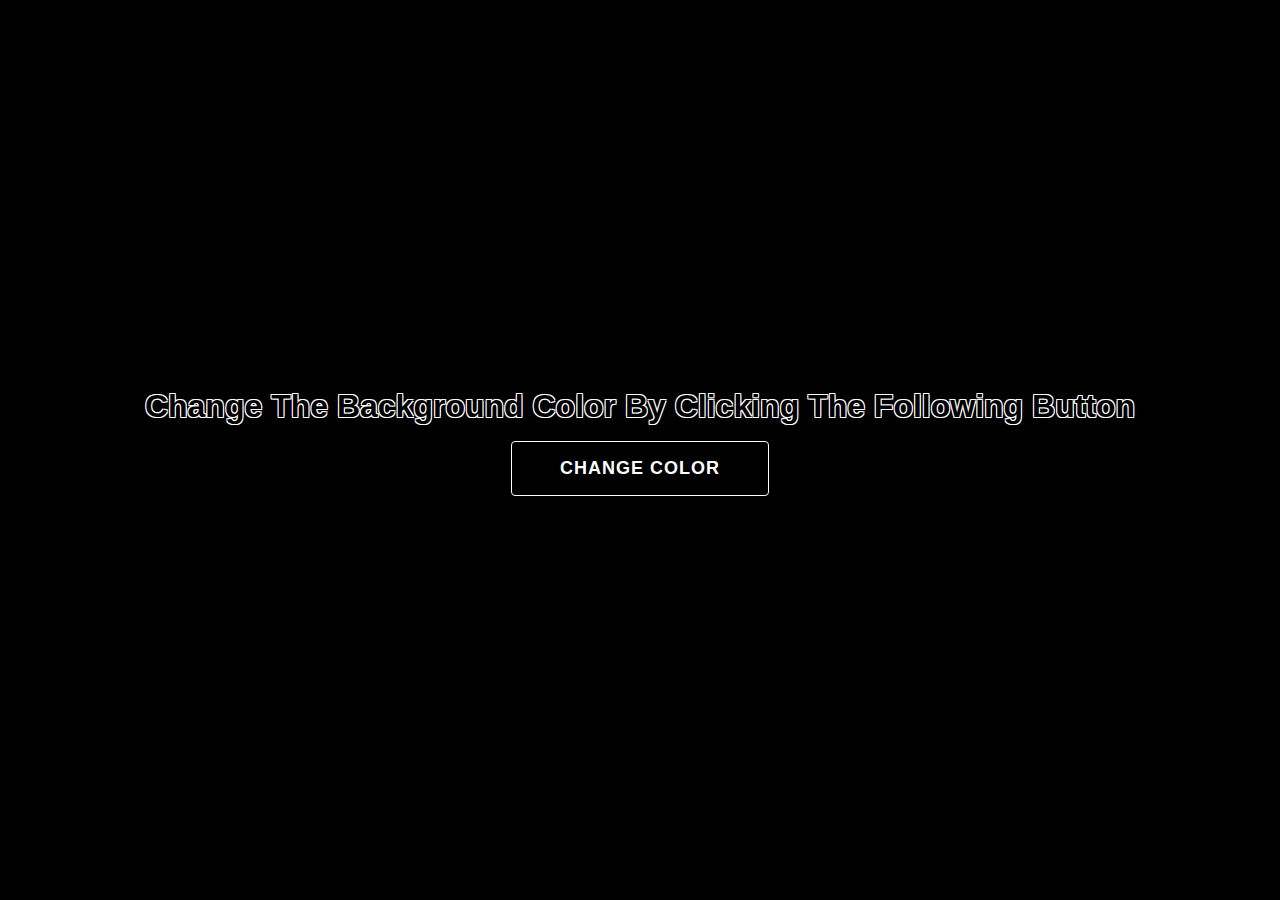
==== Change-Background/index.html @ 04026926 "project init and change-background mini project added" ====
<!DOCTYPE html>
<html lang="en">
<head>
    <meta charset="UTF-8">
    <meta http-equiv="X-UA-Compatible" content="IE=edge">
    <meta name="viewport" content="width=device-width, initial-scale=1.0">
    <title>Mini Dom Projects</title>
    <link rel="stylesheet" href="style.css">
</head>
<body id="root">
    <div class="container" id="root">
        <h1>
            Change The Background Color By Clicking The Following Button
        </h1>
        <button id="change-color"><b>Change Color</b></button>
    </div>
    <script src="app.js"></script>
</body>
</html>
---- Change-Background/style.css ----
*,
*::before,
*::after {
	margin: 0;
	padding: 0;
	box-sizing: border-box;
}

body {
	font-family: "Roboto", -apple-system, BlinkMacSystemFont, "Segoe UI", "Oxygen", "Ubuntu", "Cantarell", "Fira Sans", "Droid Sans", "Helvetica Neue", sans-serif;
	font-size: 16px;
	background-color: #000;
	width: 100vw;
	height: 100vh;
}

.container {
	width: 100%;
	height: 100%;
	display: flex;
	flex-direction: column;
	justify-content: center;
	align-items: center;
}

button {
    font-family: "Roboto", -apple-system, BlinkMacSystemFont, "Segoe UI", "Oxygen", "Ubuntu", "Cantarell", "Fira Sans", "Droid Sans", "Helvetica Neue", sans-serif;
	padding: 1rem 3rem;
	margin: 1rem 0;
	outline: none;
	background-color: #000;
	color: #fff;
	border: 1px solid #fff;
	border-radius: 0.25rem;
	font-size: 18px;
	text-transform: uppercase;
	letter-spacing: 1px;
	cursor: pointer;
}

button:hover {
	background-color: #fff;
	color: #000;
	border: 1px solid #000;
}

h1 {
	text-shadow: -1px -1px 0 #fff, 1px -1px 0 #fff, -1px 1px 0 #fff,
		1px 1px 0 #fff;
	text-align: center;
}
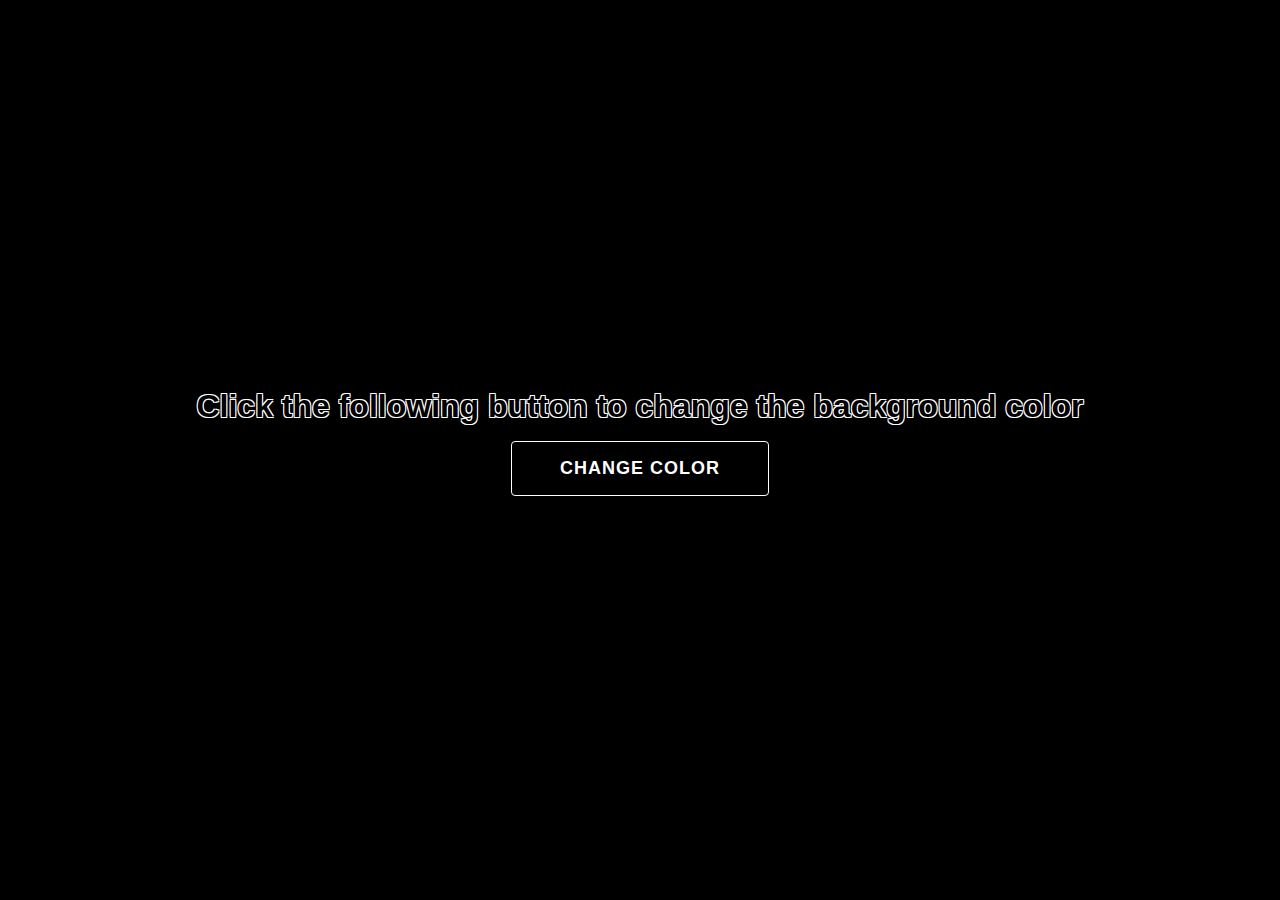
==== commit f3ff31f0: "quote generator html and css part done and minor issue fixed" ====
--- a/Change-Background/index.html
+++ b/Change-Background/index.html
@@ -4,16 +4,16 @@
     <meta charset="UTF-8">
     <meta http-equiv="X-UA-Compatible" content="IE=edge">
     <meta name="viewport" content="width=device-width, initial-scale=1.0">
-    <title>Mini Dom Projects</title>
-    <link rel="stylesheet" href="style.css">
+    <title>Change Background</title>
+    <link rel="stylesheet" href="assets/css/style.css">
 </head>
 <body id="root">
     <div class="container" id="root">
         <h1>
-            Change The Background Color By Clicking The Following Button
+            Click the following button to change the background color
         </h1>
         <button id="change-color"><b>Change Color</b></button>
     </div>
-    <script src="app.js"></script>
+    <script src="assets/js/app.js"></script>
 </body>
 </html>--- a/Change-Background/assets/css/style.css
+++ b/Change-Background/assets/css/style.css
@@ -0,0 +1,51 @@
+*,
+*::before,
+*::after {
+	margin: 0;
+	padding: 0;
+	box-sizing: border-box;
+}
+
+body {
+	font-family: "Roboto", -apple-system, BlinkMacSystemFont, "Segoe UI", "Oxygen", "Ubuntu", "Cantarell", "Fira Sans", "Droid Sans", "Helvetica Neue", sans-serif;
+	font-size: 16px;
+	background-color: #000;
+	width: 100vw;
+	height: 100vh;
+}
+
+.container {
+	width: 100%;
+	height: 100%;
+	display: flex;
+	flex-direction: column;
+	justify-content: center;
+	align-items: center;
+}
+
+button {
+    font-family: "Roboto", -apple-system, BlinkMacSystemFont, "Segoe UI", "Oxygen", "Ubuntu", "Cantarell", "Fira Sans", "Droid Sans", "Helvetica Neue", sans-serif;
+	padding: 1rem 3rem;
+	margin: 1rem 0;
+	outline: none;
+	background-color: #000;
+	color: #fff;
+	border: 1px solid #fff;
+	border-radius: 0.25rem;
+	font-size: 18px;
+	text-transform: uppercase;
+	letter-spacing: 1px;
+	cursor: pointer;
+}
+
+button:hover {
+	background-color: #fff;
+	color: #000;
+	border: 1px solid #000;
+}
+
+h1 {
+	text-shadow: -1px -1px 0 #fff, 1px -1px 0 #fff, -1px 1px 0 #fff,
+		1px 1px 0 #fff;
+	text-align: center;
+}